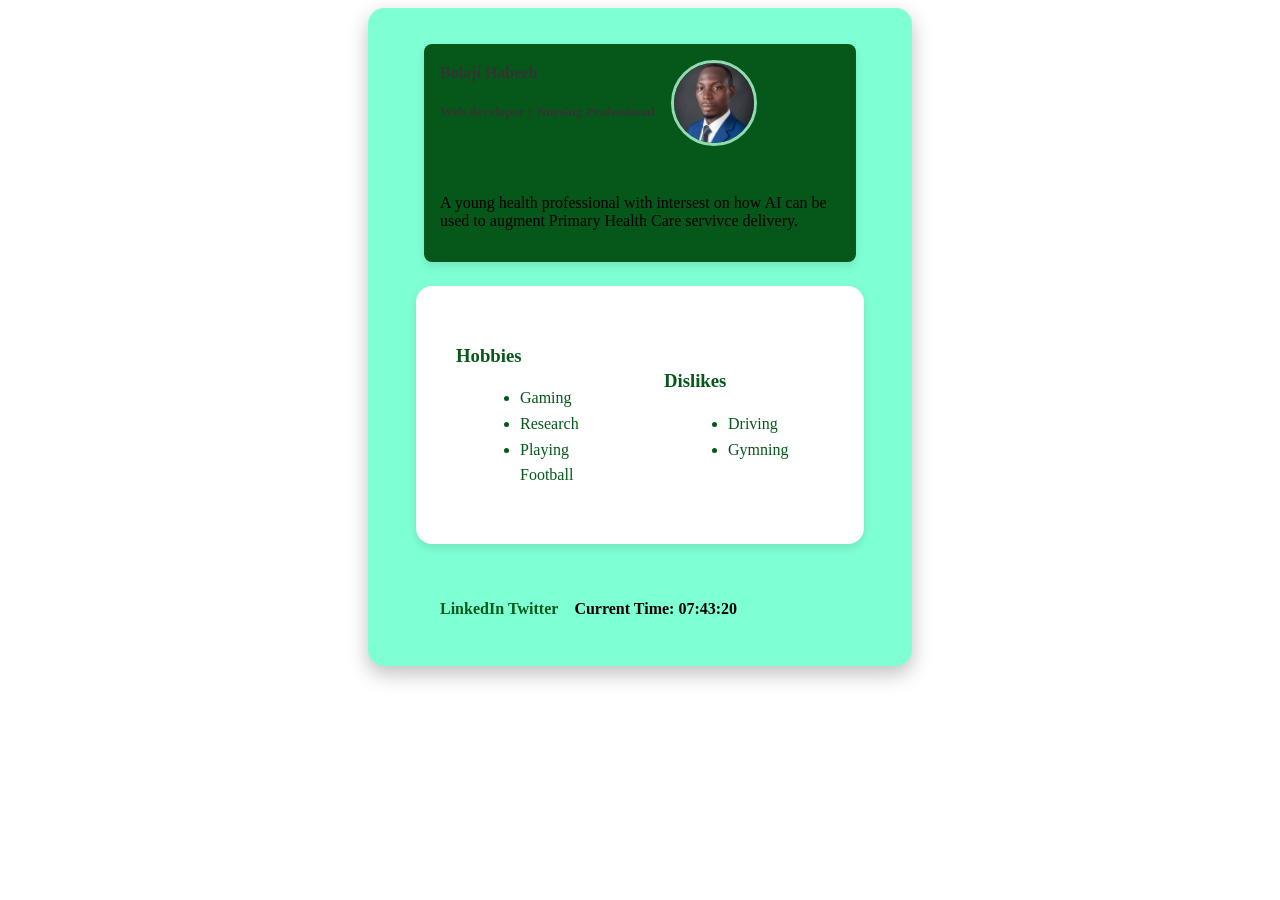
==== index.html @ 37ef22c7 "Add files via upload" ====
<!DOCTYPE html>
<html lang="en">
	<head>
		<meta charset="UTF-8" />
		<meta name="viewport" content="width=device-width, initial-scale=1.0" />
		<link rel="stylesheet" href="style.css" />
		<title>Bolaji HNG13 Profile Card</title>
	</head>
	<body>
		<article class="profile" data-testid="test-profile-card">
			<div class="profile__card--1st-segment">
				<div class="profile__card">
					<div class="profile__name">
						<header data-testid="test-user-name">Bolaji Habeeb</header>
						<h5>Web developer || Nursing Professional</h5>
					</div>
					<img
						src="./Bolaji Habeeb.png"
						alt="Profile picture"
						class="profile__image"
						data-testid="test-user-avatar"
					/>
				</div>
				<div class="profile__card">
					<p data-testid="test-user-name">
						A young health professional with intersest on how AI can be used to augment
						Primary Health Care servivce delivery.
					</p>
				</div>
			</div>
			<div class="profile__card profile__card--section">
				<section data-testid="test-user-hobbies">
					<h3>Hobbies</h3>
					<ul>
						<li>Gaming</li>
						<li>Research</li>
						<li>Playing Football</li>
					</ul>
				</section>
				<section data-testid="test-user-dislikes">
					<h3>Dislikes</h3>
					<ul>
						<li>Driving</li>
						<li>Gymning</li>
					</ul>
				</section>
			</div>
			<div class="profile__card profile__card--link">
				<nav>
					<a
						data-testid="test-user-social-linkedin"
						target="_blank"
						href="https://www.linkedin.com/in/habeeb-bolaji/"
						>LinkedIn</a
					>
					<a
						data-testid="test-user-social-twitter"
						target="_blank"
						href="https://x.com/bolajiolamideh"
						>Twitter</a
					>
				</nav>
				<div>
					<p class="clock">
						Current Time:
						<span data-testid="test-user-name" id="clock"></span>
					</p>
				</div>
			</div>
		</article>
		<script>
			function updateTime() {
				const now = new Date();
				const hours = now.getHours().toString().padStart(2, '0');
				const minutes = now.getMinutes().toString().padStart(2, '0');
				const seconds = now.getSeconds().toString().padStart(2, '0');

				const timeString = `${hours}:${minutes}:${seconds}`;
				document.getElementById('clock').textContent = timeString;
			}

			// Update immediately
			updateTime();

			// Update every second
			setInterval(updateTime, 1000);
		</script>
	</body>
</html>
---- style.css ----
/* Block: profile */
.profile {
	display: flex;
	flex-direction: column;
	align-items: center;
	background-color: aquamarine;
	padding: 1rem;
	width: 40vw;
	max-width: 800px;
	margin: 0 auto;
	border-radius: 1rem;
	box-shadow: 0 8px 20px rgba(0, 0, 0, 0.25);
}

/* Element: profile__card */
.profile__card {
	display: flex;
	align-items: center;
	gap: 1rem;
	padding: 1rem;
	width: 100%;
	max-width: 400px;
}

.profile__card--1st-segment {
	background-color: rgb(6, 88, 26);
	border-radius: 0.5rem;
	border: 50%;
	box-shadow: 0 4px 10px rgba(0, 0, 0, 0.1);
	margin-top: 1.25rem;
}
.profile__card--section {
	background-color: #fff;
	padding: 1.5rem;
	border-radius: 1rem;
	margin: 1.5rem auto;
	box-shadow: 0 4px 10px rgba(0, 0, 0, 0.1);
}

/* Each section inside the card */
.profile__card--section section {
	padding: 1rem;
	color: rgb(6, 88, 26);
	border-radius: 0.5rem;
	width: 100%;
}

.profile__card--section ul {
	margin-left: 1.5rem;
	line-height: 1.6;
}

.profile__image {
	width: 80px;
	height: 80px;
	border-radius: 50%;
	object-fit: cover;
	border: 3px solid rgb(146, 218, 176);
	align-self: flex-end;
}

/* Element: profile__name */
.profile__name {
	font-weight: 600;
	color: #333;
}
.profile__card profile__card--link {
	color: aquamarine;
}
.profile__card--link a {
	text-decoration: none;
	color: rgb(6, 88, 26);
	font-weight: bolder;
}
.profile__card--link a:hover {
	color: rgb(2, 150, 50);
}
.clock {
	font-weight: bolder;
}
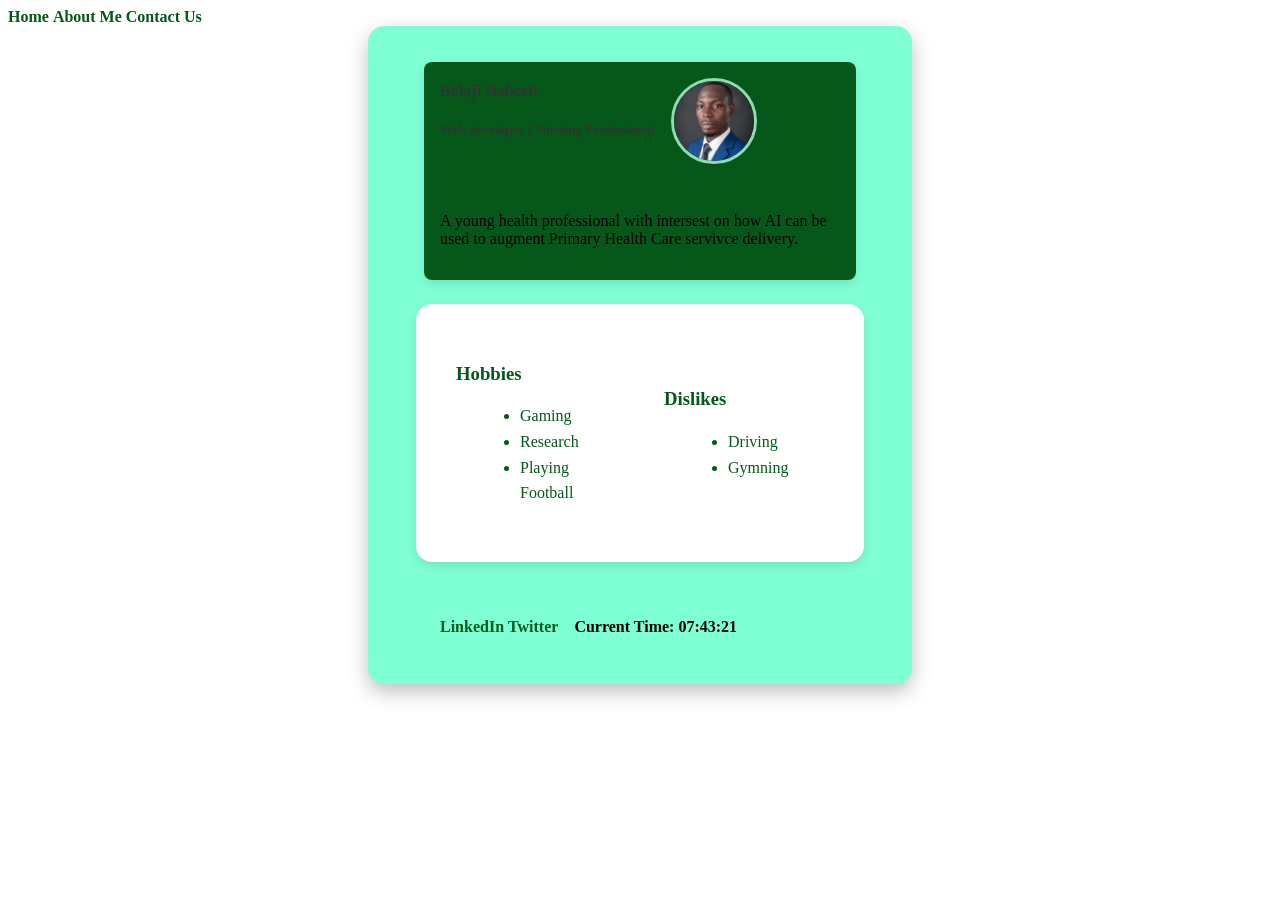
==== commit c8fb913b: "Update index.html" ====
--- a/index.html
+++ b/index.html
@@ -7,6 +7,13 @@
 		<title>Bolaji HNG13 Profile Card</title>
 	</head>
 	<body>
+		<header class="profile__card--link">
+			<nav>
+				<a href="index.html">Home</a>
+				<a href="about.html">About Me</a>
+				<a href="contact.html">Contact Us</a>
+			</nav>
+		</header>
 		<article class="profile" data-testid="test-profile-card">
 			<div class="profile__card--1st-segment">
 				<div class="profile__card">
@@ -87,3 +94,4 @@
 		</script>
 	</body>
 </html>
+
--- a/style.css
+++ b/style.css
@@ -78,3 +78,70 @@
 .clock {
 	font-weight: bolder;
 }
+.form-group {
+	display: flex;
+	flex-direction: column;
+	margin-bottom: 1rem;
+	width: 100%;
+	max-width: 400px;
+}
+
+input,
+textarea {
+	padding: 0.5rem;
+	border: 1px solid #ccc;
+	border-radius: 0.4rem;
+	font-size: 1rem;
+}
+
+button {
+	background-color: rgb(6, 88, 26);
+	color: #fff;
+	border: none;
+	padding: 0.6rem 1rem;
+	border-radius: 0.4rem;
+	cursor: pointer;
+}
+
+button:hover {
+	background-color: rgb(2, 150, 50);
+}
+
+.error {
+	color: red;
+	font-size: 0.9rem;
+}
+
+.success {
+	color: green;
+	font-weight: bold;
+}
+
+.hidden {
+	display: none;
+}
+
+main.profile section {
+	background-color: #fff;
+	border-radius: 0.8rem;
+	padding: 1.2rem;
+	margin: 1rem 0;
+	box-shadow: 0 4px 10px rgba(0, 0, 0, 0.1);
+	color: rgb(6, 88, 26);
+}
+
+main.profile h1 {
+	text-align: center;
+	margin-bottom: 1.5rem;
+}
+
+@media (max-width: 768px) {
+	.profile {
+		width: 90vw;
+		padding: 1rem;
+	}
+	section {
+		font-size: 0.95rem;
+	}
+}
+
